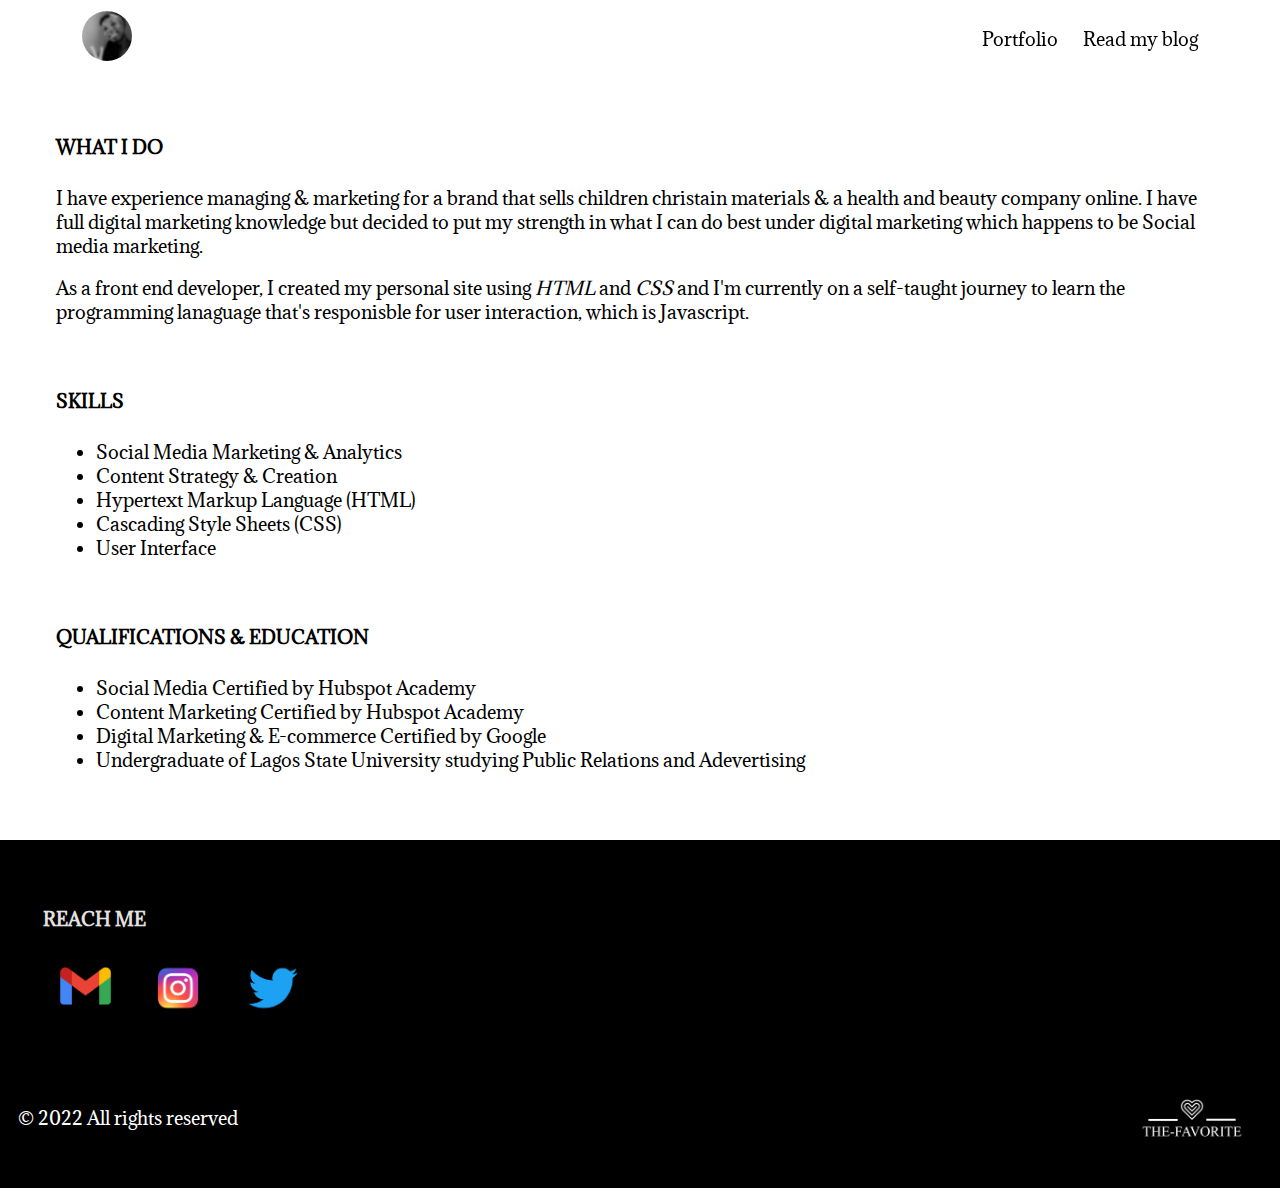
==== about.html @ 27466886 "initial commit" ====
<!DOCTYPE html>
<html lang="en">
<head>
    <meta charset="UTF-8">
    <meta http-equiv="X-UA-Compatible" content="IE=edge">
    <meta name="viewport" content="width=device-width, initial-scale=1">
    <title>About | Godsfavour Taiwo</title>
    <link rel="stylesheet" href="style.css">
</head>
<body>
    <nav class="nav-head">
        <a href="index.html">
            <img src="images/logo.jpg" alt="Logo" style="width: 50px; height: 50px; object-fit: cover; border-radius: 50%">
        </a>
        <div class="link-container">
            <a href="https://www.linkedin.com/in/godsfavourtaiwo/" target="_blank"class="nav-link">Portfolio</a>
            <a href="https://the-favorite1.blogspot.com" target="_blank"class="nav-link">Read my blog</a>
        </div>
    </nav>

    <main style="min-height: 100vh;">
        <section class="hero">
            <h2>what i do</h2>
            <p>I have experience managing & marketing for a brand that sells children christain materials & a health and beauty company online. I have full digital marketing knowledge but decided to put my strength in what I can do best under digital marketing which happens to be <b>Social media marketing</b>.</p>
            <p>As a front end developer, I created my personal site using <i>HTML</i> and <i>CSS</i> and I'm currently on a self-taught journey to learn the programming lanaguage that's responisble for user interaction, which is <b>Javascript</b>.</p>
        </section>

        <section style="line-height: 24px; padding-inline: 4.38vw; padding-top: 10px; padding-bottom: 20px;">
            <h2>Skills</h2>
            <ul>
                <li>Social Media Marketing & Analytics</li>
                <li>Content Strategy & Creation</li>
                <li>Hypertext Markup Language (HTML)</li>
                <li>Cascading Style Sheets (CSS)</li>
                <li>User Interface</li>
            </ul>
        </section>

        <section style="line-height: 24px; padding-inline: 4.38vw; padding-top: 10px; padding-bottom: 50px;">
            <h2>Qualifications & Education</h2>
            <ul>
                <li>Social Media Certified by Hubspot Academy</li>
                <li>Content Marketing Certified by Hubspot Academy</li>
                <li>Digital Marketing & E-commerce Certified by Google</li>
                <li>Undergraduate of Lagos State University studying Public Relations and Adevertising</li>
            </ul>
        </section> 
        
        <section style="padding-top: 50px; padding-bottom: 50px; background-color: rgb(0, 0, 0); padding-inline: 3.38vw; flex-direction: column; display: row; align-items: center;">
            <h2 style="color: rgb(228, 225, 225);">Reach me</h2>
            <div style="display: flex; gap: 5px; flex-wrap: wrap;">
                <a href="mailto:godsfavourtaiwo1@gmail.com" target="_blank"><img style="width: 85px;" src="images/gmail.png" alt="email"></a>
                <a href="https://www.instagram.com/godsfavourt/" target="_blank"><img style="width: 90px;" src="images/instagram.png" alt="instagram"></a>
                <a href="https://twitter.com/_godsfavour" target="_blank"><img style="width: 90px;" src="images/twitter.png" alt="twitter"></a>
            </div>
        </section>

        <footer>
            <div class="foot">
                <span>&copy; 2022 All rights reserved</span>
                <img src="images/my_logo_white.png" alt="logo" width="140px">
            </div>
        </footer>

    </main>
</body>
</html>
---- style.css ----
@import url('https://fonts.googleapis.com/css2?family=Adamina&display=swap');
body {
    background-image: url(https://venngage-wordpress.s3.amazonaws.com/uploads/2018/09/Simple-Minimalist-Background-Image.jpg);
    background-repeat: no-repeat;
    background-size: 2700px 1600px;
    margin: 0;
    padding: 0;
    font-family: 'Adamina', 'serif';
    font-weight: 300;
    font-size: 18px;
    scroll-behavior: smooth!important;
    overflow-x: hidden;
    color: rgb(0, 0, 0);
}

h2 {
    text-transform: uppercase; 
    margin-bottom: 25px; 
    font-size: 1.125rem; 
    line-height: 1.75rem;
}

.nav-head {
    background-image: url(https://venngage-wordpress.s3.amazonaws.com/uploads/2018/09/Simple-Minimalist-Background-Image.jpg);
    background-repeat: no-repeat;
    background-size: 2700px 1600px;
    color: rgb(0, 0, 0);
    font-family: 'Adamina', 'serif';
    font-style: normal;
    font-weight: 400;
    line-height: 24px;
    padding-top: 11px;
    padding-bottom: 12px;
    padding-left: 6.38vw;
    padding-right: 6.38vw;
    display: flex;
    flex-direction: row;
    justify-content: space-between;
    align-items: center;
    position: sticky;
    top: 0;
}

.nav-link {
    font-family: 'Adamina', 'serif';
    font-style: normal;
    font-weight: 400;
    font-size: 18px;
    line-height: 24px;
    cursor: pointer;

    color: rgb(0, 0, 0);
    text-decoration: none;
}

.link-container {
    display: flex;
    gap: 25px;
}

a:hover {
    background-color: gray;
}

.front-pg { 
    padding-top: 180px;
    padding-bottom: 128px;
    color: rgb(0, 0, 0);
    display: flex;
    flex-direction: row;
    align-items: center;
    justify-content: space-between;
    line-height: 24px;

    padding-inline: 4.38vw;
    gap: 30px;
}

.hero {
    padding-top: 40px;
    padding-bottom: 20px;
    color: rgb(0, 0, 0);
    justify-content: space-between;
    line-height: 24px;

    padding-inline: 4.38vw;
}

.foot {
    padding-top: 20px;
    padding-bottom: 45px;
    padding-inline: 1.38vw;
    margin: 0;
    background-color: rgb(0, 0, 0);
    color: white;
    font-family: 'Adamina', 'serif';
    font-style: normal;
    font-weight: 400;
    display: flex;
    flex-direction: row;
    justify-content: space-between;
    align-items: center;
    height: 50px;
}

@media (max-width: 1200px) {
    .hidden-in-mobile {
        display: none;
    }
}
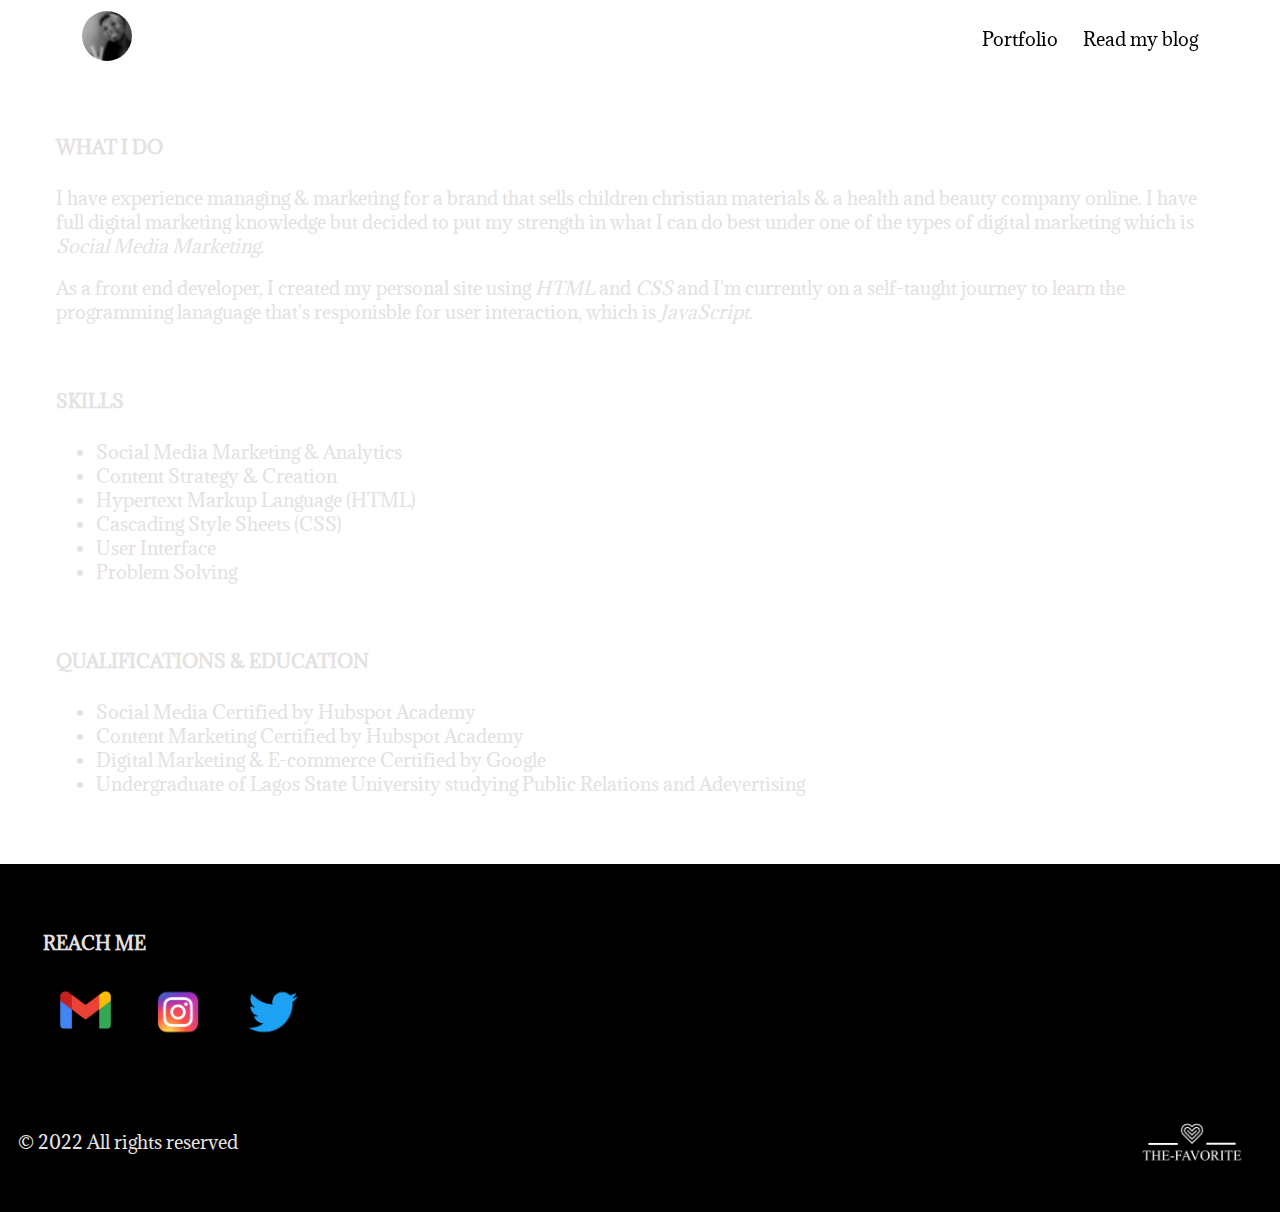
==== commit ec403d92: "changes to color of text." ====
--- a/about.html
+++ b/about.html
@@ -21,8 +21,8 @@
     <main style="min-height: 100vh;">
         <section class="hero">
             <h2>what i do</h2>
-            <p>I have experience managing & marketing for a brand that sells children christain materials & a health and beauty company online. I have full digital marketing knowledge but decided to put my strength in what I can do best under digital marketing which happens to be <b>Social media marketing</b>.</p>
-            <p>As a front end developer, I created my personal site using <i>HTML</i> and <i>CSS</i> and I'm currently on a self-taught journey to learn the programming lanaguage that's responisble for user interaction, which is <b>Javascript</b>.</p>
+            <p>I have experience managing & marketing for a brand that sells children christian materials & a health and beauty company online. I have full digital marketing knowledge but decided to put my strength in what I can do best under one of the types of digital marketing which is <i>Social Media Marketing</i>.</p>
+            <p>As a front end developer, I created my personal site using <i>HTML</i> and <i>CSS</i> and I'm currently on a self-taught journey to learn the programming lanaguage that's responisble for user interaction, which is <i>JavaScript</i>.</p>
         </section>
 
         <section style="line-height: 24px; padding-inline: 4.38vw; padding-top: 10px; padding-bottom: 20px;">
@@ -33,6 +33,7 @@
                 <li>Hypertext Markup Language (HTML)</li>
                 <li>Cascading Style Sheets (CSS)</li>
                 <li>User Interface</li>
+                <li>Problem Solving</li>
             </ul>
         </section>
 
--- a/style.css
+++ b/style.css
@@ -10,7 +10,7 @@
     font-size: 18px;
     scroll-behavior: smooth!important;
     overflow-x: hidden;
-    color: rgb(0, 0, 0);
+    color: rgb(228, 225, 225);
 }
 
 h2 {
@@ -24,7 +24,7 @@
     background-image: url(https://venngage-wordpress.s3.amazonaws.com/uploads/2018/09/Simple-Minimalist-Background-Image.jpg);
     background-repeat: no-repeat;
     background-size: 2700px 1600px;
-    color: rgb(0, 0, 0);
+    color: rgb(228, 225, 225);
     font-family: 'Adamina', 'serif';
     font-style: normal;
     font-weight: 400;
@@ -65,7 +65,7 @@
 .front-pg { 
     padding-top: 180px;
     padding-bottom: 128px;
-    color: rgb(0, 0, 0);
+    color: rgb(228, 225, 225);
     display: flex;
     flex-direction: row;
     align-items: center;
@@ -79,7 +79,7 @@
 .hero {
     padding-top: 40px;
     padding-bottom: 20px;
-    color: rgb(0, 0, 0);
+    color:rgb(228, 225, 225);
     justify-content: space-between;
     line-height: 24px;
 
@@ -92,7 +92,7 @@
     padding-inline: 1.38vw;
     margin: 0;
     background-color: rgb(0, 0, 0);
-    color: white;
+    color: rgb(228, 225, 225);
     font-family: 'Adamina', 'serif';
     font-style: normal;
     font-weight: 400;
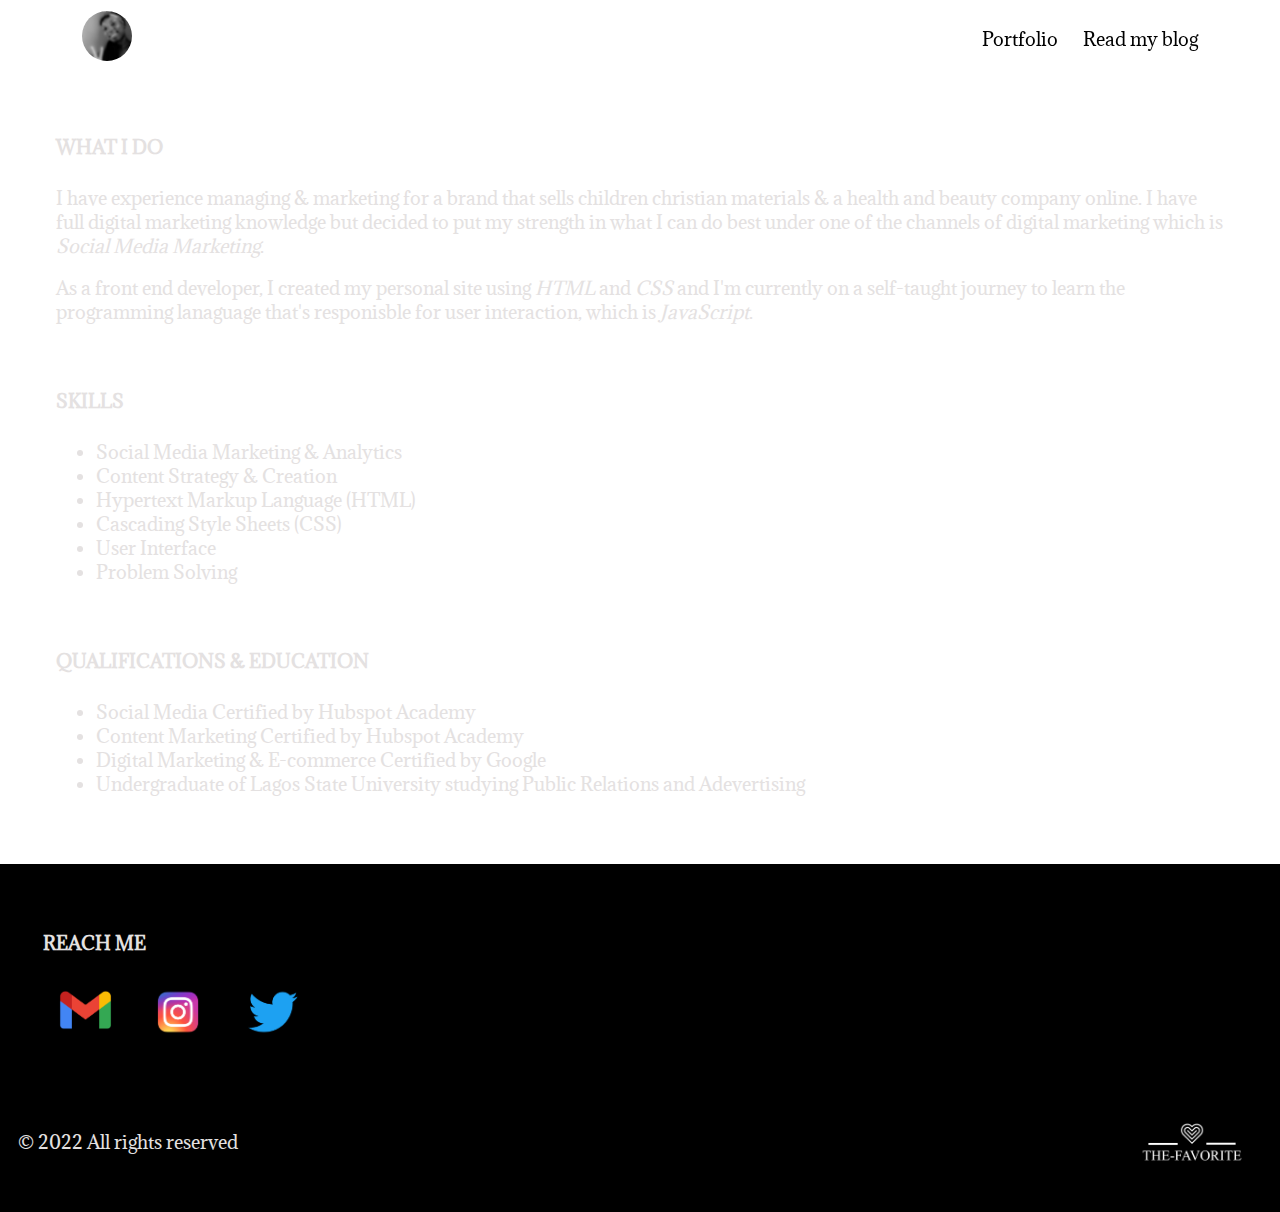
==== commit bb75a44f: "second commit" ====
--- a/about.html
+++ b/about.html
@@ -5,6 +5,7 @@
     <meta http-equiv="X-UA-Compatible" content="IE=edge">
     <meta name="viewport" content="width=device-width, initial-scale=1">
     <title>About | Godsfavour Taiwo</title>
+    <link rel="icon" href="/images/favicon.png" type="image/x-icon"/>
     <link rel="stylesheet" href="style.css">
 </head>
 <body>
@@ -21,7 +22,7 @@
     <main style="min-height: 100vh;">
         <section class="hero">
             <h2>what i do</h2>
-            <p>I have experience managing & marketing for a brand that sells children christian materials & a health and beauty company online. I have full digital marketing knowledge but decided to put my strength in what I can do best under one of the types of digital marketing which is <i>Social Media Marketing</i>.</p>
+            <p>I have experience managing & marketing for a brand that sells children christian materials & a health and beauty company online. I have full digital marketing knowledge but decided to put my strength in what I can do best under one of the channels of digital marketing which is <i>Social Media Marketing</i>.</p>
             <p>As a front end developer, I created my personal site using <i>HTML</i> and <i>CSS</i> and I'm currently on a self-taught journey to learn the programming lanaguage that's responisble for user interaction, which is <i>JavaScript</i>.</p>
         </section>
 
